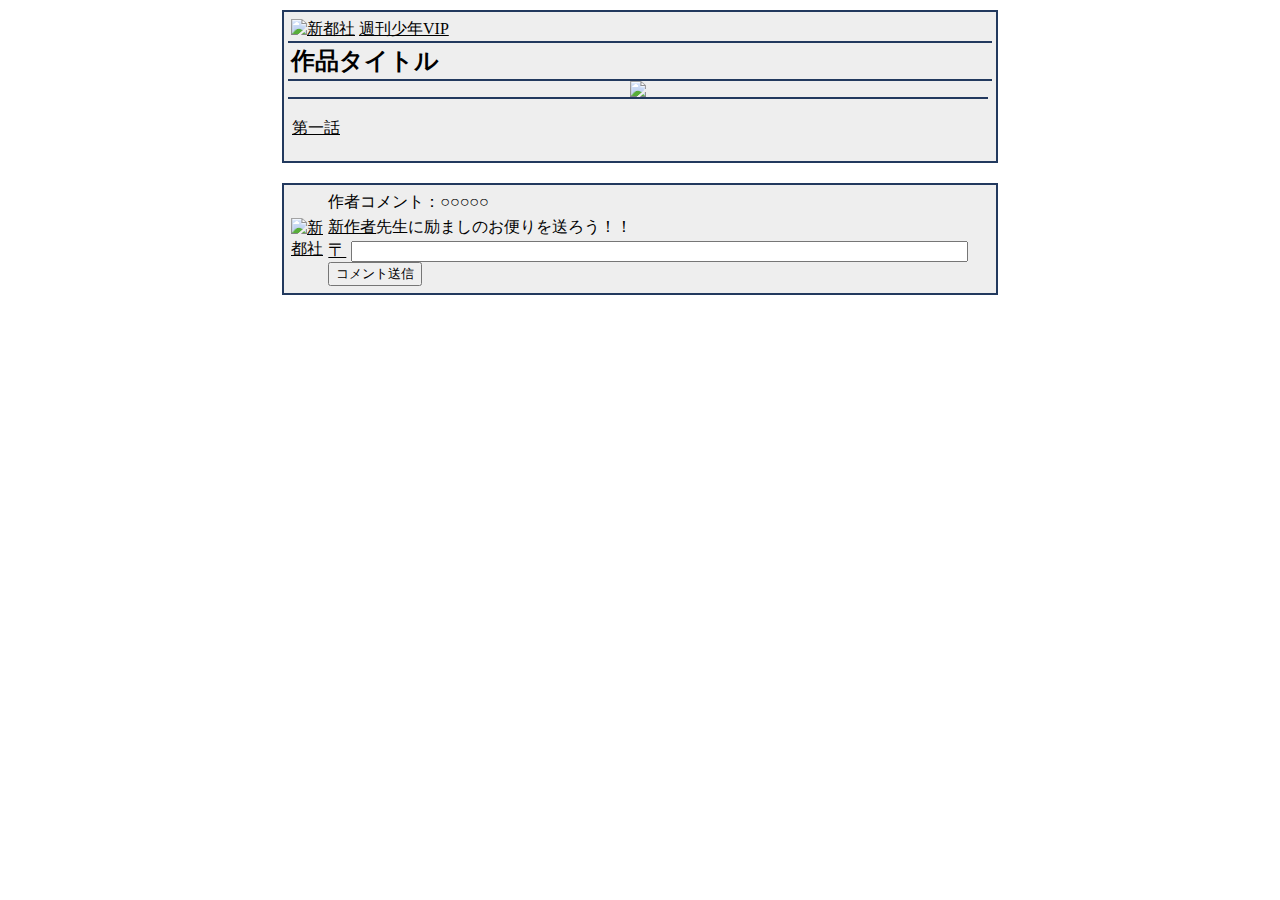
==== index.html @ 1f18c9b4 "Add files via upload" ====
<!DOCTYPE HTML PUBLIC "-//W3C//DTD HTML 4.01 Transitional//EN" "http://www.w3.org/TR/html4/loose.dtd">
<html>
	<!--新都社自サイト連載用雛形 ver9.00　※それ以外の用途で利用しないでください。(c) 2005-2011 Neetsha -->
	<head>
		<meta http-equiv="Content-type" content="text/html; charset=utf-8">
		<meta http-equiv="Content-Style-Type" content="text/css" />
		<link rel="stylesheet" href="index.css" type="text/css" />
		<title>新都社作品タイトル</title>
	</head>

	<body>

		<div id="main">
			<table>
				<tr>
					<td rowspan="2">
						<a href="http://neetsha.jp/inside/main-w.html" target="_self">
						<img src="neetel_inside.gif" border="0" alt="新都社" /></a>
					</td>
					<td>
						<a href="http://neetsha.jp/inside/main-w.html" target="_self">週刊少年VIP</a>
					</td>
				</tr>
			</table>
			<h1>作品タイトル</h1>
			<div id="bgi">
				<img src="top.gif">
			</div>
				<br>
				&nbsp;<a href="1.html" target="_self">第一話</a>
				<br>
				<br>
		</div>

		<div id="comment">
			<table>
				<tr>
					<td rowspan="2"><a href="http://neetsha.jp/" target="_top"><img src="http://neetel.neetsha.com/image/logo.gif" border="0" alt="新都社" /></a>
					</td>
					<td style="vertical-align:top;">作者コメント：○○○○○<br />
					</td>
				</tr>
				<tr>
					<td style="vertical-align:bottom;">
						<a href="http:// 何かリンクご自由にどうぞ" target="_blank">新作者</a>先生に励ましのお便りを送ろう！！

<!-- Neetel_Inside_Comment -->
<script type="text/javascript">
<!--
	var comicid = xxxxx;
-->
</script>
<script type="text/javascript" charset="utf-8" src="http://neetsha.jp/addon/add_menu.js"></script>
<form action="http://neetsha.jp/inside/comment.php" method="post" class="post" utn>
<a href="http://neetsha.jp/inside/comment.php?id=xxxxx">〒</a>
<input type="hidden" name="methodid" value="1" />
<input type="hidden" name="id" value="xxxxx" />
<input type="hidden" name="enc" value="0" />
<input type="text" size="74" maxlength="256" name="comment" />
<input type="submit" name="submit" value="コメント送信" />
</form>
<!-- Neetel_Inside_Comment -->

					</td>
				</tr>
			</table>
		</div>

	</body>
</html>
---- index.css ----
body {
	margin: 0;
	background-color: #fff;
	font-size: 16px;
	text-align: center;
}

h1 {
	font-size: 24px;
	line-height: 30px;
	margin: 0;
	padding: 3px;
	border-top: 2px solid #22395E;
	border-bottom: 2px solid #22395E;
}

a {
	color: #000000;
}

a:visited {
	color: #595E3C;
}

a:hover {
	color: #404040;
}

a:active {
	color: #FF0000;
}

#main {
	background-color: #eee;
	text-align: left;
	border: 2px solid #22395E;
	width: 704px;
	line-height: 120%;
	margin: 10px auto;
	padding: 4px;
}

#comment {
	background-color: #eee;
	text-align: left;
	border: 2px solid #22395E;
	width: 704px;
	margin:  20px auto 0 auto;
	padding: 4px;
}

.center {
	text-align: center;
}

td{
	margin: 0;
}

.post {
	color: #f00;
	font-size: 18px;
	text-decoration: none;
}

#bgi {
	margin: 0;
	padding: 0;
	width: 700px;
	text-align: center;
	border-bottom: 2px solid #22395E;
	overflow: hidden;
}

.cover {
	max-width:  700px;
	max-height: 850px;
}
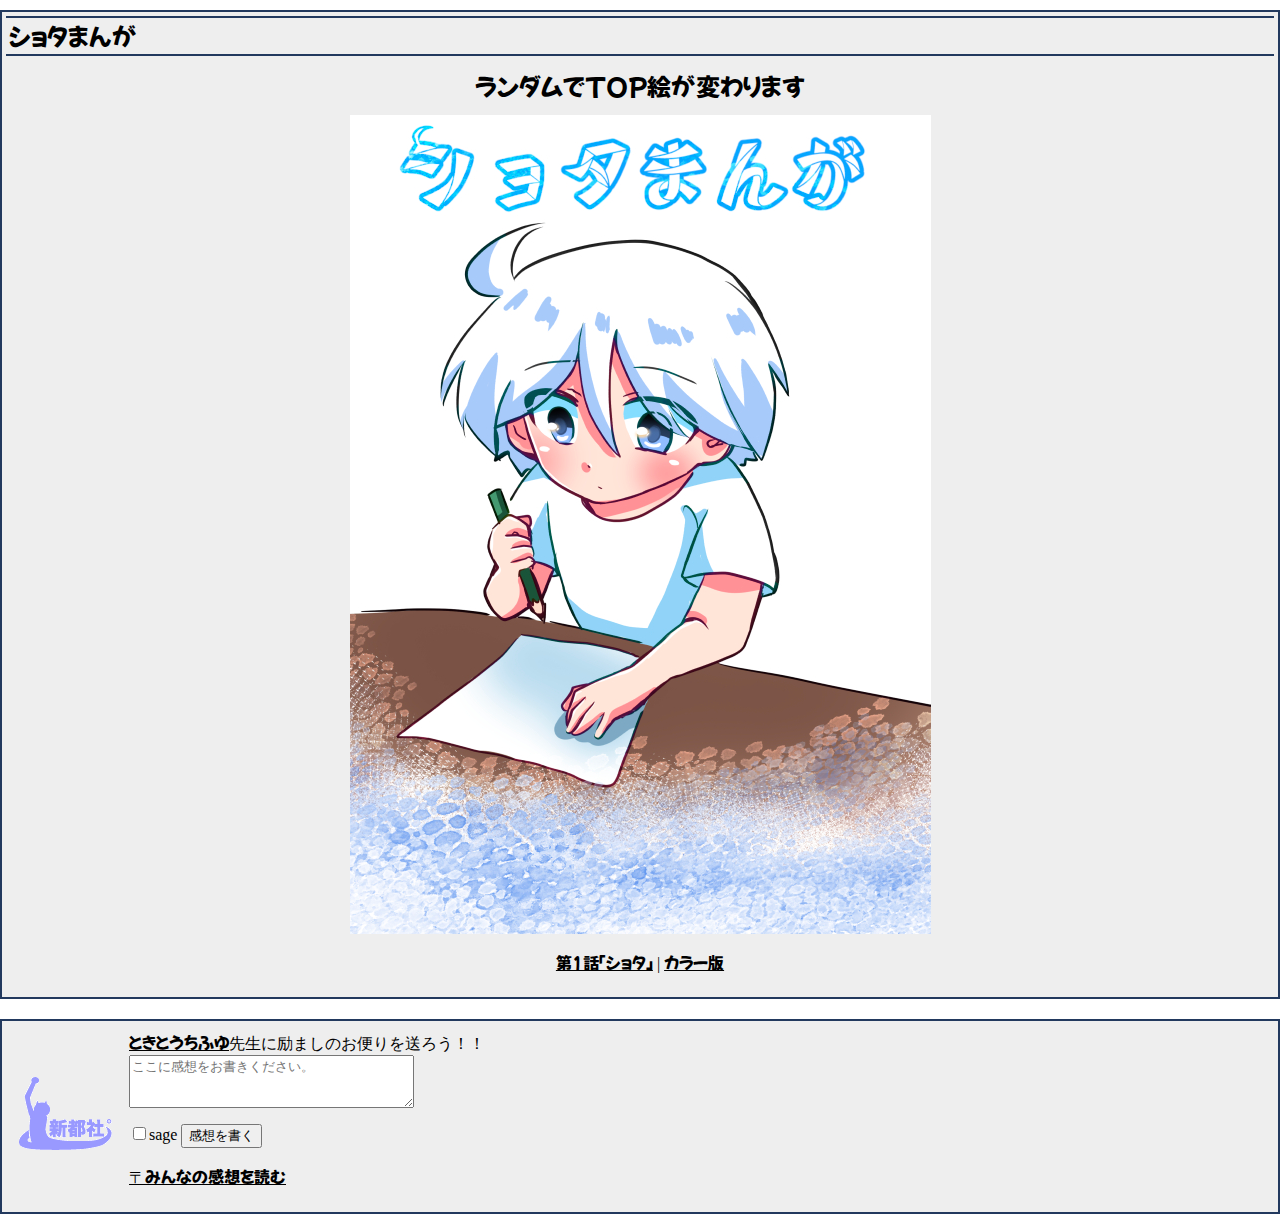
==== commit 78d49f72: "Add files via upload" ====
--- a/index.html
+++ b/index.html
@@ -1,70 +1,111 @@
-<!DOCTYPE HTML PUBLIC "-//W3C//DTD HTML 4.01 Transitional//EN" "http://www.w3.org/TR/html4/loose.dtd">
 <html>
 	<!--新都社自サイト連載用雛形 ver9.00　※それ以外の用途で利用しないでください。(c) 2005-2011 Neetsha -->
 	<head>
-		<meta http-equiv="Content-type" content="text/html; charset=utf-8">
+		<meta charset="UTF-8">
+		<meta name="viewport" content="width=device-width,initial-scale=1">
+		<meta name="twitter:card" content="summary_large_image" />
+		<meta name="twitter:site" content="@neetsha" />
 		<meta http-equiv="Content-Style-Type" content="text/css" />
 		<link rel="stylesheet" href="index.css" type="text/css" />
-		<title>新都社作品タイトル</title>
+		<title>ショタまんが</title>
+		<script>
+			// メニュー･ロールオーバー
+			function rollOver(obj,val) {
+				obj.className = val;
+			}
+		
+			// 表示モード切替
+			function displayMode(item, mode) {
+				document.getElementById('mysubmenu' + item).style.display = mode;
+			}
+		
+			//ポップアップメニュー
+			function pop_on(parent, id)		//"メニュー1"にマウスオン
+			{
+				obj = document.getElementById("pop_" + id);
+				obj.style.display="block";
+				parent = document.getElementById("topmenu" + id);
+				if(parent){
+					rc = parent.getBoundingClientRect();
+					obj.style.position = "absolute";
+					obj.style.top = rc.bottom + "px";
+					obj.style.left = rc.left + "px";
+				}
+			}
+			function pop_out(parent, id)	//"メニュー1"からマウスアウト
+			{
+				document.getElementById("pop_" + id).style.display="none";
+			}
+		</script>
+		<link rel="preconnect" href="https://fonts.googleapis.com">
+		<link rel="preconnect" href="https://fonts.gstatic.com" crossorigin>
+		<link href="https://fonts.googleapis.com/css2?family=Cherry+Bomb+One&family=Mochiy+Pop+P+One&display=swap" rel="stylesheet">
 	</head>
 
 	<body>
-
+<div>
 		<div id="main">
-			<table>
-				<tr>
-					<td rowspan="2">
-						<a href="http://neetsha.jp/inside/main-w.html" target="_self">
-						<img src="neetel_inside.gif" border="0" alt="新都社" /></a>
-					</td>
-					<td>
-						<a href="http://neetsha.jp/inside/main-w.html" target="_self">週刊少年VIP</a>
-					</td>
-				</tr>
-			</table>
-			<h1>作品タイトル</h1>
+		
+		
+			<h1 class="mochiy-pop-p-one-regular">ショタまんが</h1>
+			
 			<div id="bgi">
-				<img src="top.gif">
+<div class="center">
+	<h2 class="mochiy-pop-p-one-regular">ランダムでTOP絵が変わります</h2>
+				<script>
+					num = 2; //画像の枚数
+					r = Math.floor(Math.random()*num);
+					document.write('<img src="img/top/'+r+'.jpg" />');
+					</script>
+					</div>
 			</div>
+			<br>
+			<div class="storylist">
+				<div class="center"><a href="ep1.html" class="mochiy-pop-p-one-regular" target="_self">第1話「ショタ」</a> | <a class="mochiy-pop-p-one-regular" href="ep1color.html" target="_self">カラー版</a></div>
+							
 				<br>
-				&nbsp;<a href="1.html" target="_self">第一話</a>
-				<br>
-				<br>
+				</div>
+	
 		</div>
 
 		<div id="comment">
 			<table>
 				<tr>
-					<td rowspan="2"><a href="http://neetsha.jp/" target="_top"><img src="http://neetel.neetsha.com/image/logo.gif" border="0" alt="新都社" /></a>
-					</td>
-					<td style="vertical-align:top;">作者コメント：○○○○○<br />
+					<td rowspan="2"><a href="http://neetsha.jp/" target="_top"><img src="logo.gif" class="edge" border="0" alt="新都社" /></a>
 					</td>
 				</tr>
 				<tr>
 					<td style="vertical-align:bottom;">
-						<a href="http:// 何かリンクご自由にどうぞ" target="_blank">新作者</a>先生に励ましのお便りを送ろう！！
+						<a href="https://tkdkroom.com/" target="_blank"class="mochiy-pop-p-one-regular" >ときとうちふゆ</a>先生に励ましのお便りを送ろう！！
 
 <!-- Neetel_Inside_Comment -->
 <script type="text/javascript">
-<!--
-	var comicid = xxxxx;
--->
-</script>
-<script type="text/javascript" charset="utf-8" src="http://neetsha.jp/addon/add_menu.js"></script>
-<form action="http://neetsha.jp/inside/comment.php" method="post" class="post" utn>
-<a href="http://neetsha.jp/inside/comment.php?id=xxxxx">〒</a>
-<input type="hidden" name="methodid" value="1" />
-<input type="hidden" name="id" value="xxxxx" />
-<input type="hidden" name="enc" value="0" />
-<input type="text" size="74" maxlength="256" name="comment" />
-<input type="submit" name="submit" value="コメント送信" />
-</form>
-<!-- Neetel_Inside_Comment -->
+	<!--
+	var comicid = 25023;
+	-->
+	</script>
+	<script type="text/javascript" charset="utf-8" src="//neetsha.jp/addon/add_menu.js"></script>
+	<form action="https://neetsha.jp/inside/comment.php" method="post">
+	<input type="hidden" name="methodid" value="1" />
+	<input type="hidden" name="id" value="25023" />
+	<input type="hidden" name="enc" value="0" />
+	<textarea name="comment" maxlength="255" style="width:80%; height:4em;" placeholder="ここに感想をお書きください。"></textarea>
+	<p>
+	<label>
+	<input type="checkbox" name="sage" value="1" />sage
+	</label>
+	<input type="submit" name="submit" value="感想を書く" />
+	</p>
+	<p>
+	<a href="https://neetsha.jp/inside/comment.php?id=25023" class="mochiy-pop-p-one-regular">〒みんなの感想を読む</a>
+	</p>
+	</form>
+	<!-- Neetel_Inside_Comment -->
 
 					</td>
 				</tr>
 			</table>
 		</div>
-
+</div>
 	</body>
 </html>--- a/index.css
+++ b/index.css
@@ -5,6 +5,18 @@
 	text-align: center;
 }
 
+.cherry-bomb-one-regular {
+	font-family: "Cherry Bomb One", system-ui;
+	font-weight: 400;
+	font-style: normal;
+  }
+  
+  .mochiy-pop-p-one-regular {
+	font-family: "Mochiy Pop P One", sans-serif;
+	font-weight: 400;
+	font-style: normal;
+  }
+  
 h1 {
 	font-size: 24px;
 	line-height: 30px;
@@ -34,7 +46,7 @@
 	background-color: #eee;
 	text-align: left;
 	border: 2px solid #22395E;
-	width: 704px;
+	width: auto;
 	line-height: 120%;
 	margin: 10px auto;
 	padding: 4px;
@@ -44,7 +56,7 @@
 	background-color: #eee;
 	text-align: left;
 	border: 2px solid #22395E;
-	width: 704px;
+	width: auto;
 	margin:  20px auto 0 auto;
 	padding: 4px;
 }
@@ -64,15 +76,88 @@
 }
 
 #bgi {
-	margin: 0;
-	padding: 0;
-	width: 700px;
-	text-align: center;
-	border-bottom: 2px solid #22395E;
-	overflow: hidden;
+	width: auto;
+	border-bottom: 0;
 }
 
 .cover {
-	max-width:  700px;
-	max-height: 850px;
+	max-width: 100%;
+	max-height: 90vh;
 }
+
+@media screen and (max-width: 980px) {
+	#main {
+		margin: 1em 10px;
+	}
+	#comment {
+		margin: 1em 10px;
+	}
+	div.comic-box {
+		margin: 1em 10px;
+	}
+}
+
+@media screen and (max-width: 520px) {
+	div.sep-thumb {
+		width: calc((100vw - 32px) / 3 - 12px);
+		margin: 5px;
+		float: left;
+	}
+	div.sep-thumb div.top_image {
+		width: calc((100vw - 32px) / 3 - 12px);
+		height: calc((100vw - 32px) / 3 - 12px);
+		text-align: center;
+	}
+	div.sep-thumb div.top_image img {
+		max-width: 100%;
+		max-height: 100%;
+	}
+}
+
+.comic-box {
+	max-width: 810px;
+	width: auto;
+	text-align: center;
+	background-color: #eee;
+	border: 2px solid #22395E;
+	margin: 20px auto 0 auto;
+	padding: 4px;
+	-webkit-border-radius: 8px;
+	-moz-border-radius: 8px;
+	border-radius: 8px;
+}
+
+hr.dot_line {
+	border: 0;
+	border-top: dotted 3px;
+	margin: 10px;
+}
+
+form.post {
+	max-width: 810px;
+	width: auto;
+	margin: 1em auto;
+	color: black;
+	font-size: 16px;
+}
+
+form.post a {
+	color: black;
+	text-decoration: underline;
+}
+
+a.post {
+	color: red;
+	text-decoration: none;
+}
+
+#grad {
+	background-image: linear-gradient(lightblue, white);
+  }
+
+
+
+img.cover {
+	filter: drop-shadow(0 0 0.75rem rgb(36, 145, 182));
+
+}
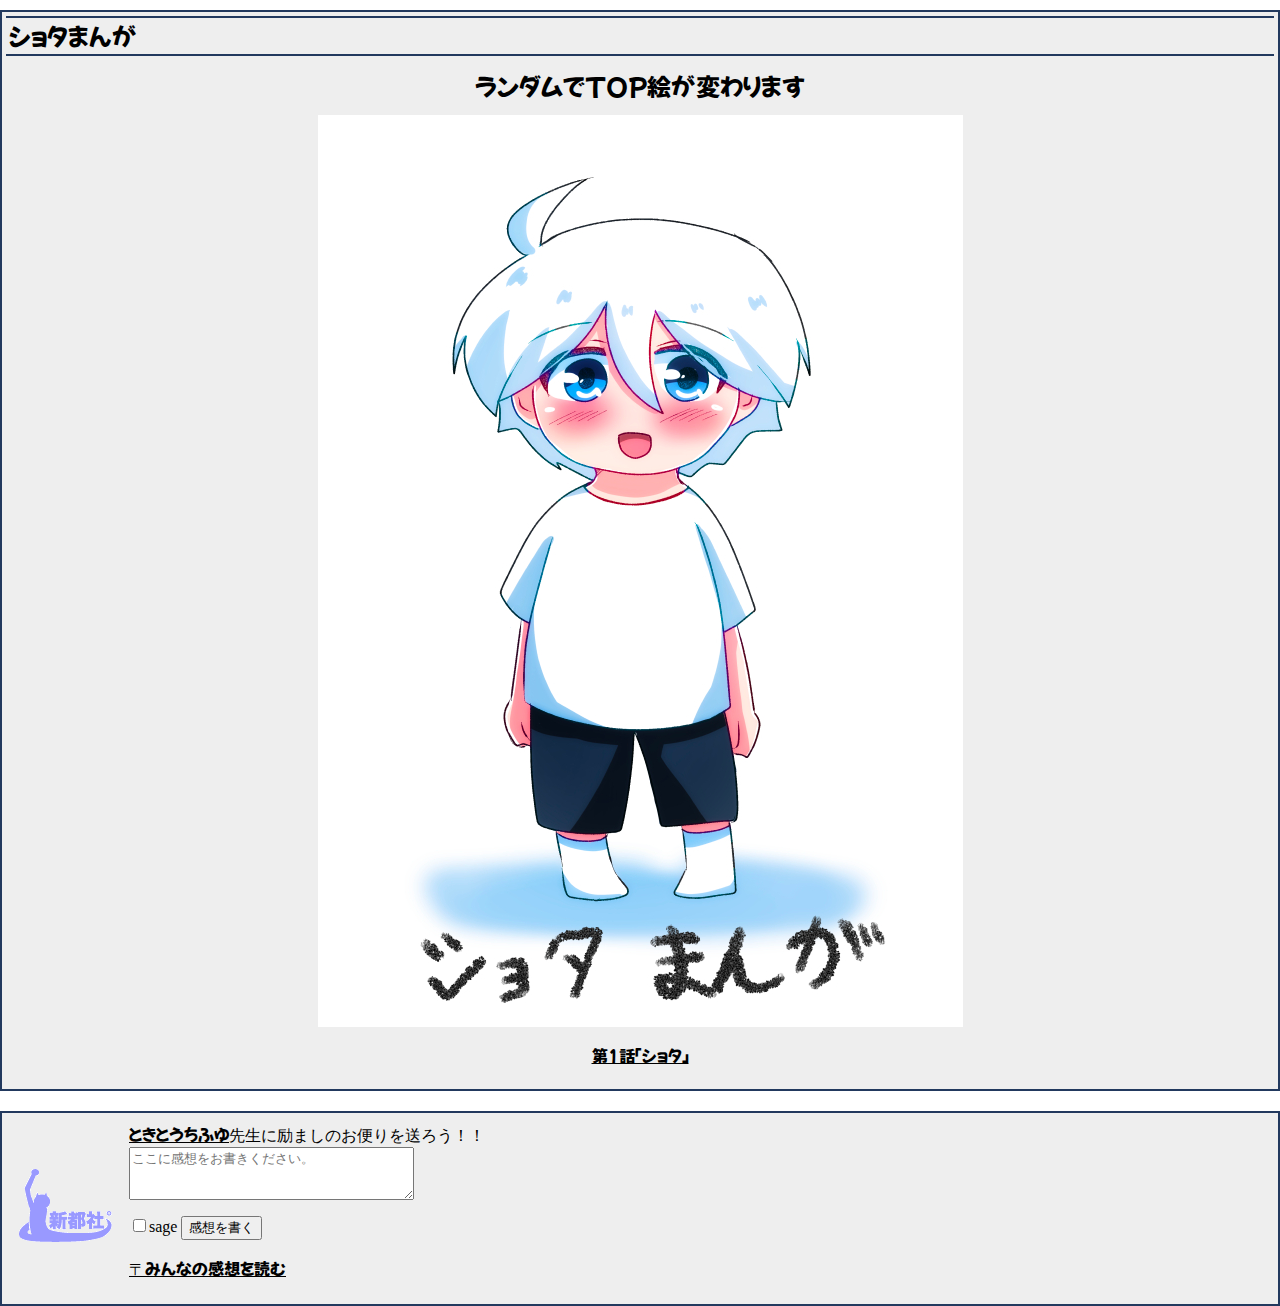
==== commit b020d1a4: "Add files via upload" ====
--- a/index.html
+++ b/index.html
@@ -61,7 +61,7 @@
 			</div>
 			<br>
 			<div class="storylist">
-				<div class="center"><a href="ep1.html" class="mochiy-pop-p-one-regular" target="_self">第1話「ショタ」</a> | <a class="mochiy-pop-p-one-regular" href="ep1color.html" target="_self">カラー版</a></div>
+				<div class="center"><a href="ep1.html" class="mochiy-pop-p-one-regular" target="_self">第1話「ショタ」</a></div>
 							
 				<br>
 				</div>
--- a/index.css
+++ b/index.css
@@ -16,7 +16,7 @@
 	font-weight: 400;
 	font-style: normal;
   }
-  
+
 h1 {
 	font-size: 24px;
 	line-height: 30px;
@@ -151,13 +151,4 @@
 	text-decoration: none;
 }
 
-#grad {
-	background-image: linear-gradient(lightblue, white);
-  }
 
-
-
-img.cover {
-	filter: drop-shadow(0 0 0.75rem rgb(36, 145, 182));
-
-}
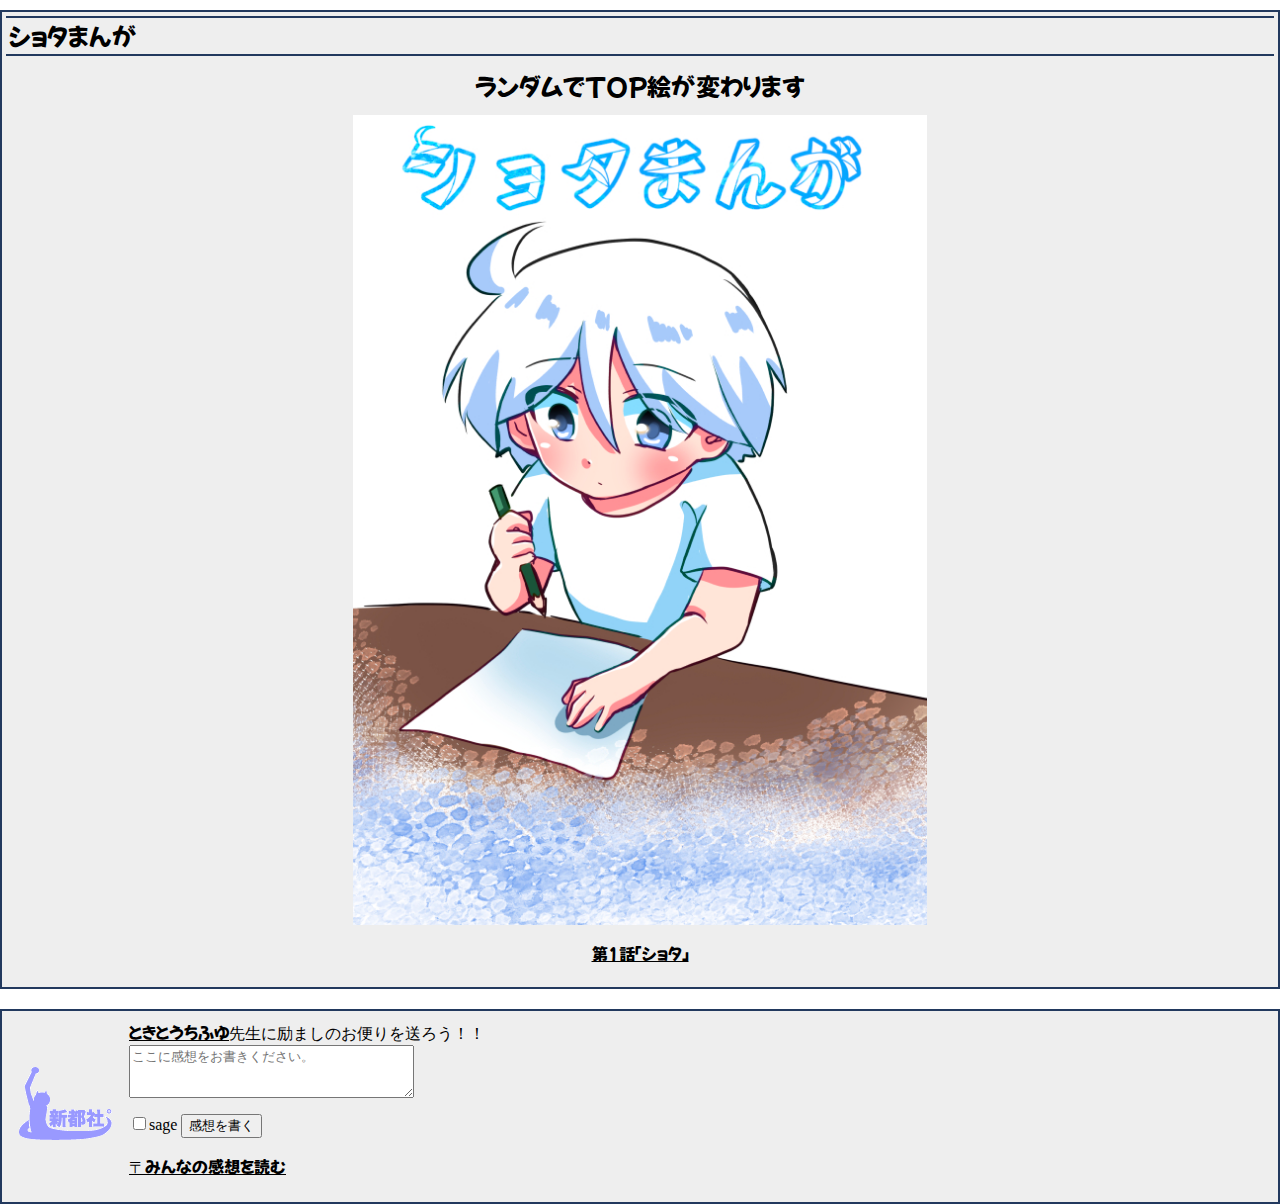
==== commit 6dd7dec3: "Add files via upload" ====
--- a/index.html
+++ b/index.html
@@ -55,12 +55,12 @@
 				<script>
 					num = 2; //画像の枚数
 					r = Math.floor(Math.random()*num);
-					document.write('<img src="img/top/'+r+'.jpg" />');
+					document.write('<img class="cover" src="img/top/'+r+'.jpg" />');
 					</script>
 					</div>
 			</div>
 			<br>
-			<div class="storylist">
+			<div class="center">
 				<div class="center"><a href="ep1.html" class="mochiy-pop-p-one-regular" target="_self">第1話「ショタ」</a></div>
 							
 				<br>
